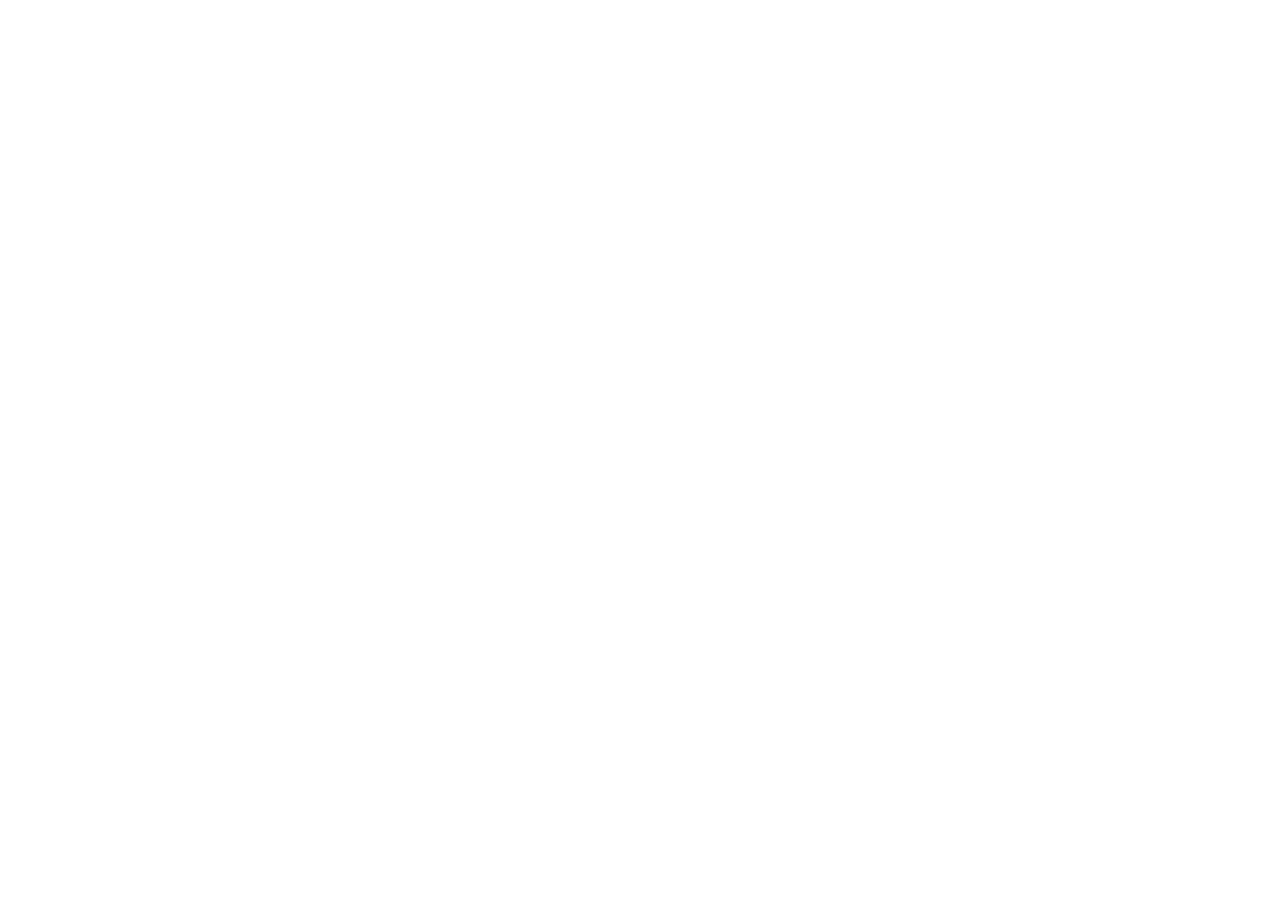
==== JS-Blurry-Loading/index.html @ 63e2e4c9 "updated" ====
<!DOCTYPE html>
<html lang="en">
<head>
    <meta charset="UTF-8">
    <meta http-equiv="X-UA-Compatible" content="IE=edge">
    <meta name="viewport" content="width=device-width, initial-scale=1.0">
    <link rel="stylesheet" href="assets/styles/styles.css">
    <title>Blurry Loading</title>
</head>
<body>
    

    <script src="assets/scripts/script.js"></script>
</body>
</html>
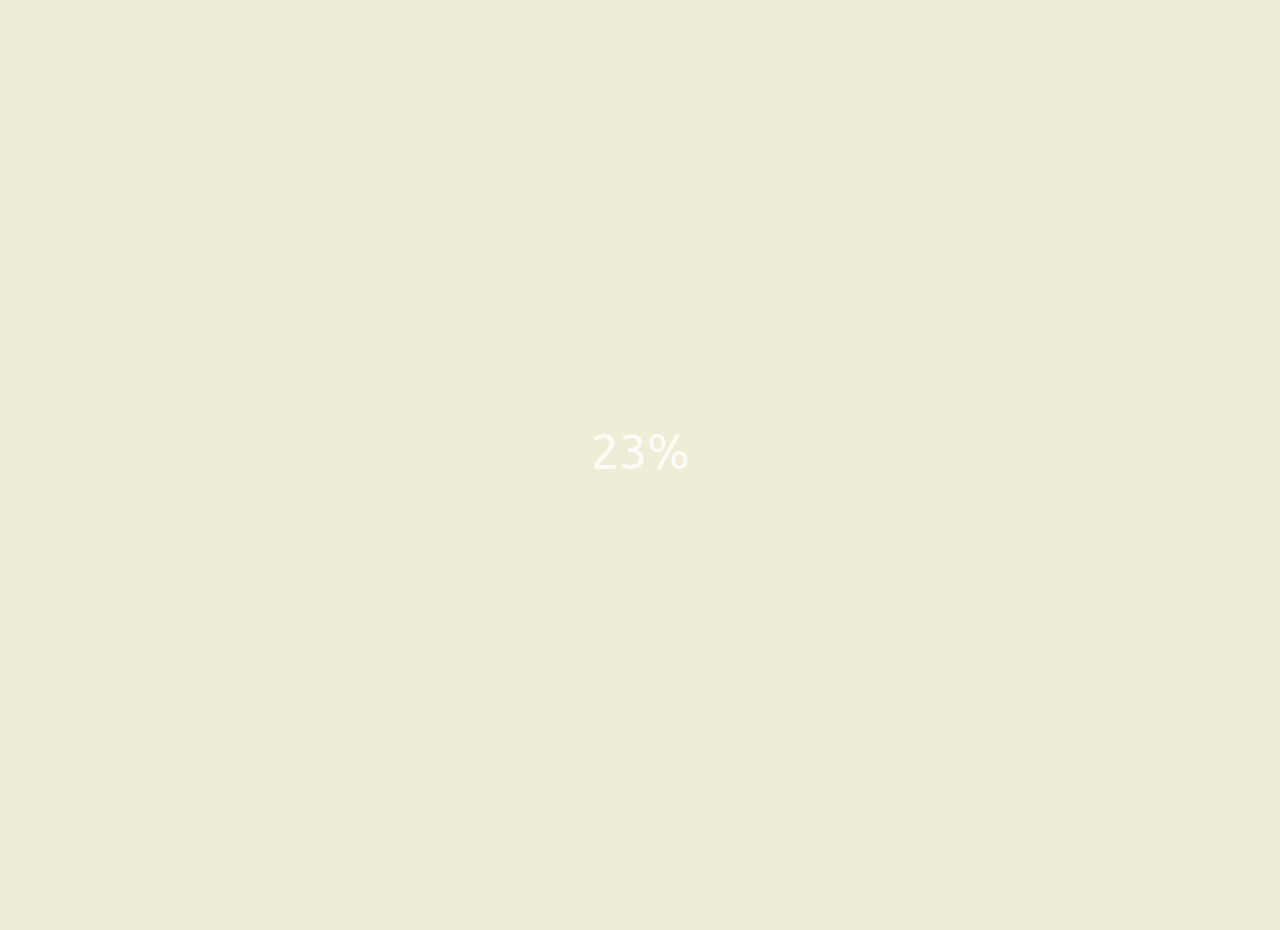
==== commit 5a812aac: "Blurry loading" ====
--- a/JS-Blurry-Loading/index.html
+++ b/JS-Blurry-Loading/index.html
@@ -8,7 +8,8 @@
     <title>Blurry Loading</title>
 </head>
 <body>
-    
+    <section class="bg"></section>
+    <div class="loading-text">0%</div>
 
     <script src="assets/scripts/script.js"></script>
 </body>
--- a/JS-Blurry-Loading/assets/styles/styles.css
+++ b/JS-Blurry-Loading/assets/styles/styles.css
@@ -0,0 +1,32 @@
+@import url('https://fonts.googleapis.com/css2?family=Ubuntu');
+
+* {
+    box-sizing: border-box;
+}
+
+body {
+    background-color: #efedd6;
+    font-family: 'Ubuntu', sans-serif;
+    display: flex;
+    align-items: center;
+    justify-content: center;
+    height: 100vh;
+    overflow: hidden;
+    margin: 0;
+}
+
+.bg {
+    background: url('https://images.unsplash.com/photo-1617816983896-a8dd082f7afe?ixid=MXwxMjA3fDB8MHxwaG90by1wYWdlfHx8fGVufDB8fHw%3D&ixlib=rb-1.2.1&auto=format&fit=crop&w=1500&q=80') no-repeat center center/cover ;
+    position: absolute;
+    top: -30px;
+    left: -30;
+    width: calc(100vw + 60px);
+    height: calc(100vh + 60px);
+    z-index: -1;
+    filter: blur(0px);
+}
+
+.loading-text {
+    font-size: 50px;
+    color: #fff;
+}